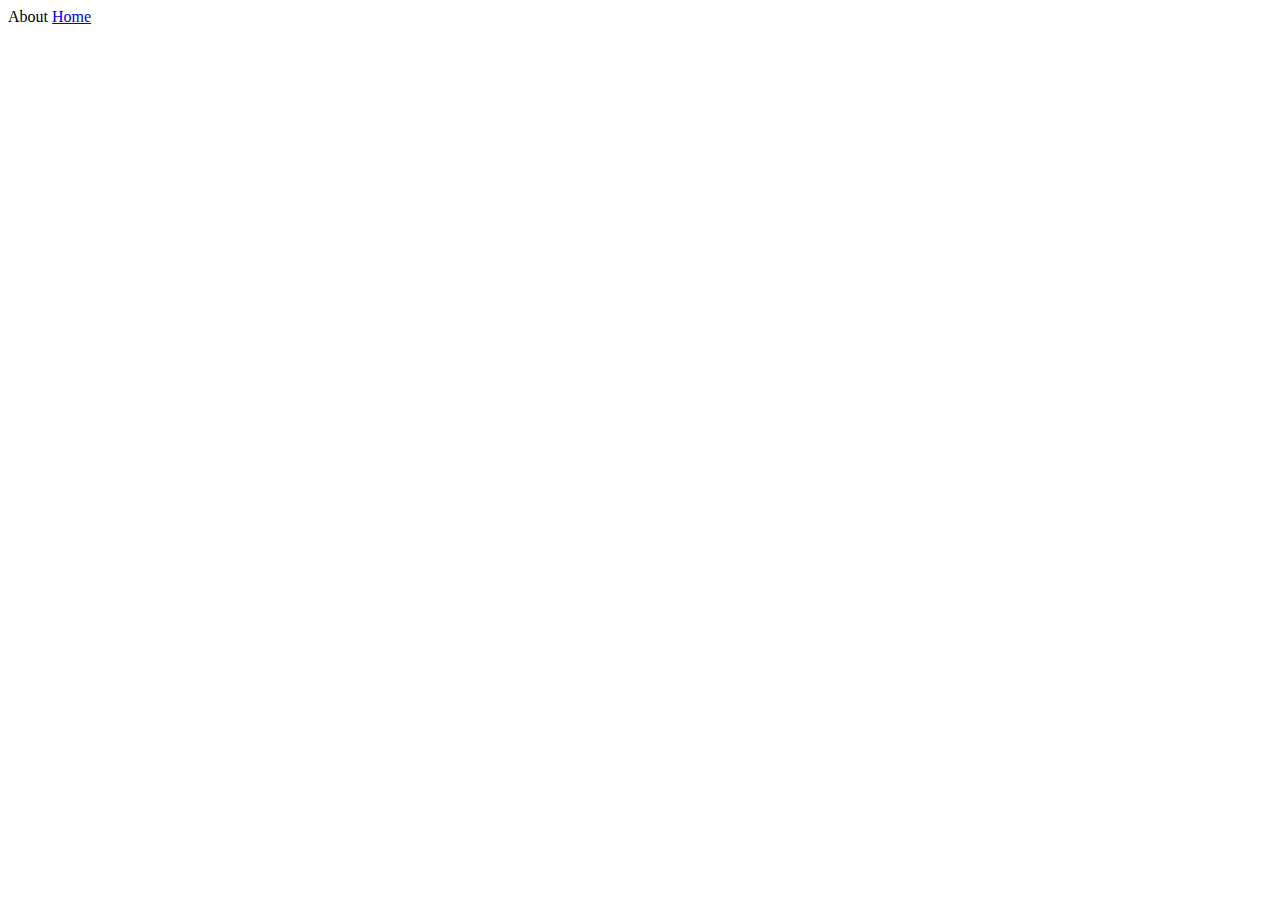
==== about.html @ 06d5de6c "First Commit" ====
<!DOCTYPE html>
<html lang="en">
  <head>
    <meta charset="UTF-8" />
    <meta name="viewport" content="width=device-width, initial-scale=1.0" />
    <title>About</title>
  </head>
  <body>
    About
    <a href="/index.html">Home</a>
  </body>
</html>
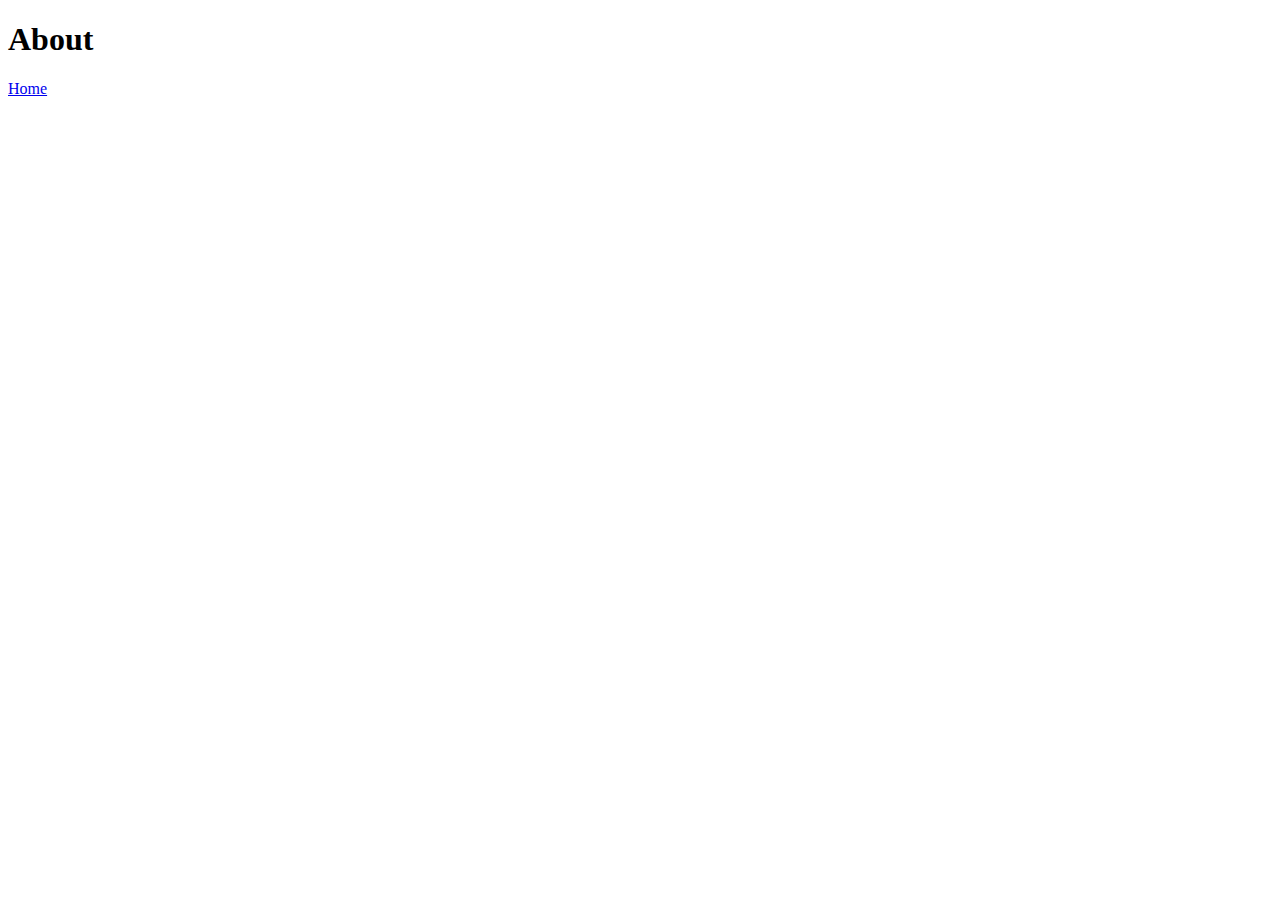
==== commit df149c3c: "Lists" ====
--- a/about.html
+++ b/about.html
@@ -6,7 +6,7 @@
     <title>About</title>
   </head>
   <body>
-    About
+    <h1>About</h1>
     <a href="/index.html">Home</a>
   </body>
 </html>
